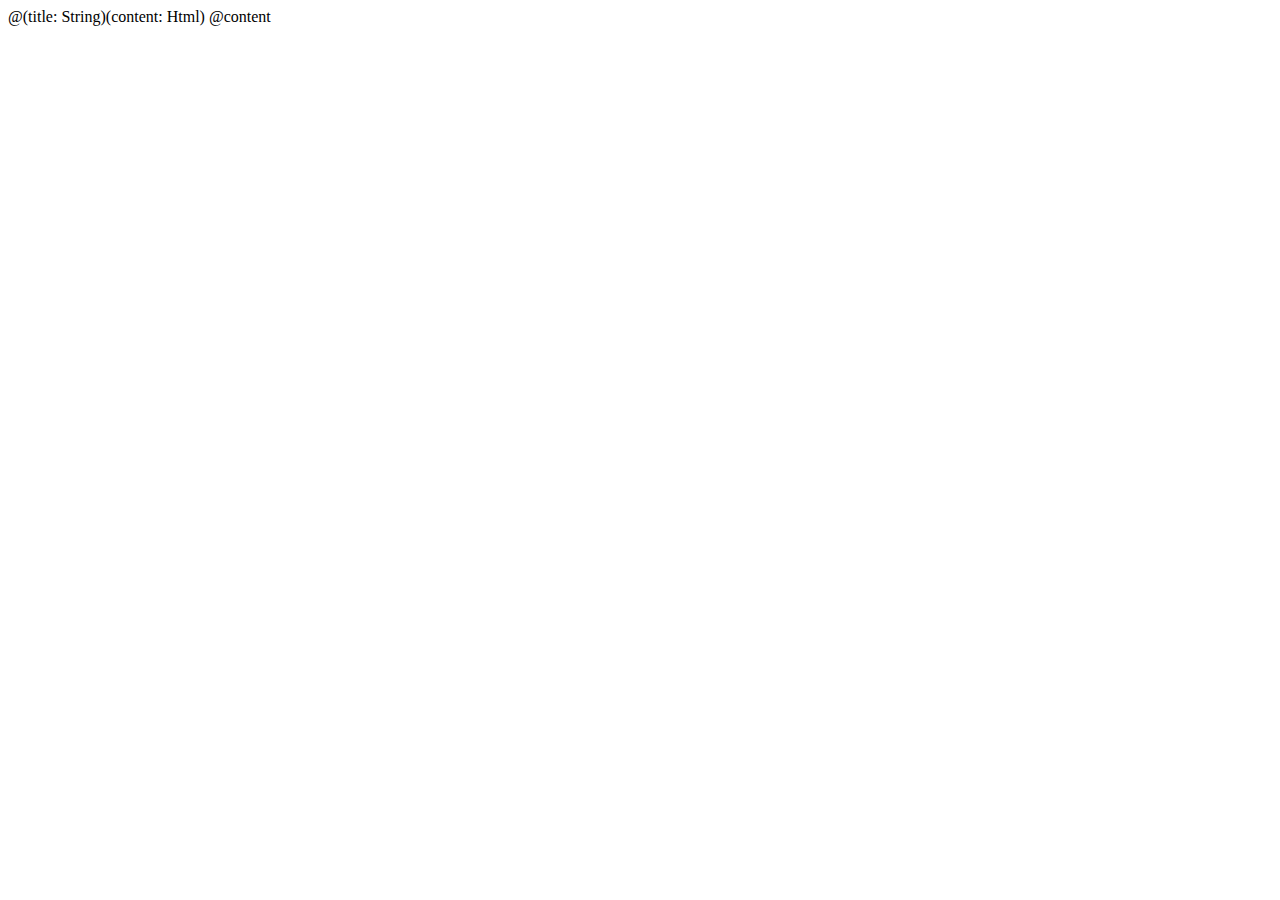
==== server/app/views/main.scala.html @ f2750e61 "init server" ====
@(title: String)(content: Html)

<!DOCTYPE html>

<html>
    <head>
        <title>@title</title>
        <link rel="stylesheet" media="screen" href="@routes.Assets.at("stylesheets/main.css")">
        <link rel="shortcut icon" type="image/png" href="@routes.Assets.at("images/favicon.png")">
        <script src="@routes.Assets.at("javascripts/jquery-1.9.0.min.js")" type="text/javascript"></script>
    </head>
    <body>
        @content
    </body>
</html>
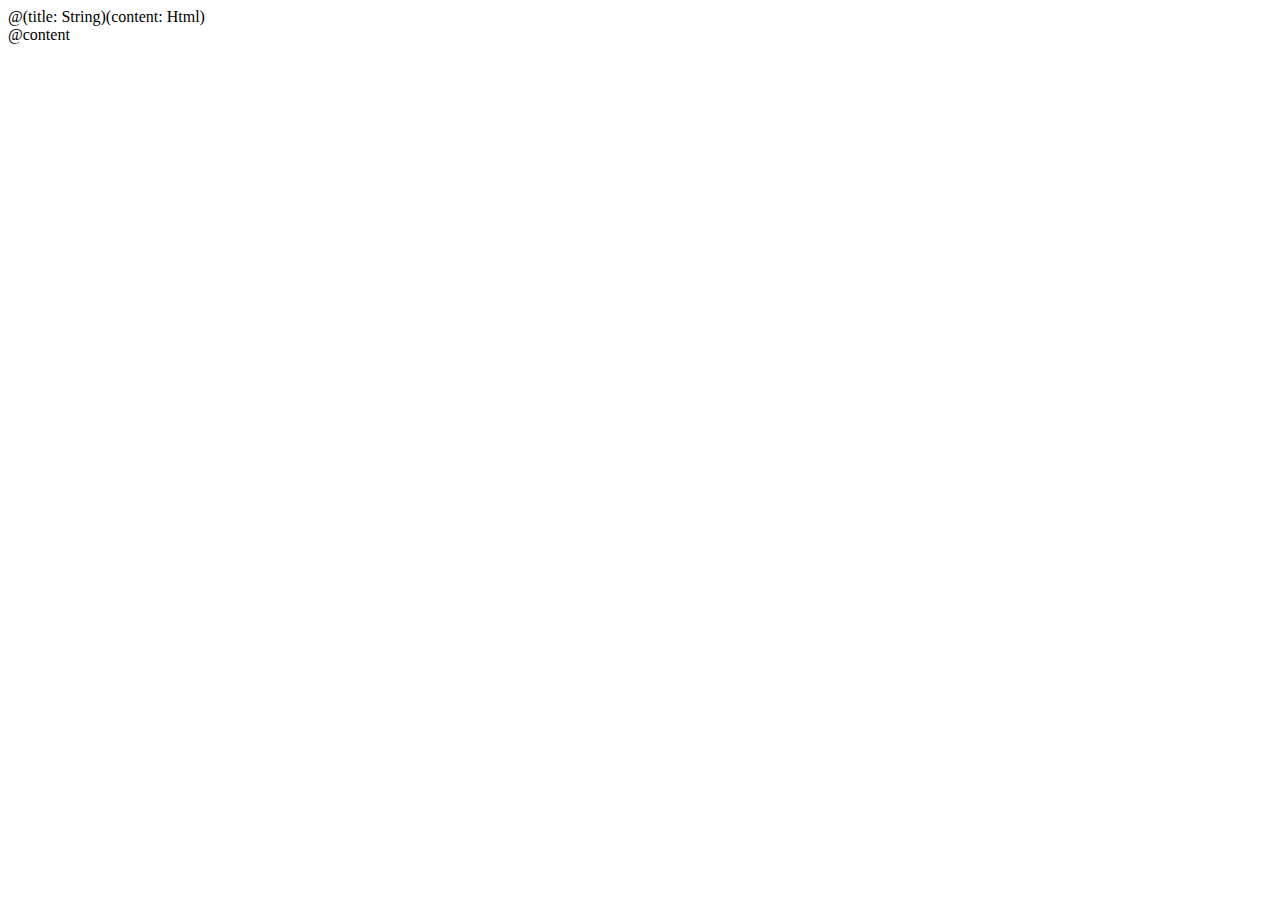
==== commit da89c57b: "Apparition" ====
--- a/server/app/views/main.scala.html
+++ b/server/app/views/main.scala.html
@@ -8,8 +8,11 @@
         <link rel="stylesheet" media="screen" href="@routes.Assets.at("stylesheets/main.css")">
         <link rel="shortcut icon" type="image/png" href="@routes.Assets.at("images/favicon.png")">
         <script src="@routes.Assets.at("javascripts/jquery-1.9.0.min.js")" type="text/javascript"></script>
+        <script type="text/javascript" src="@routes.Assets.at("javascripts/main.js")"></script>
+
     </head>
     <body>
+      <div id="fond"></div>
         @content
     </body>
 </html>
